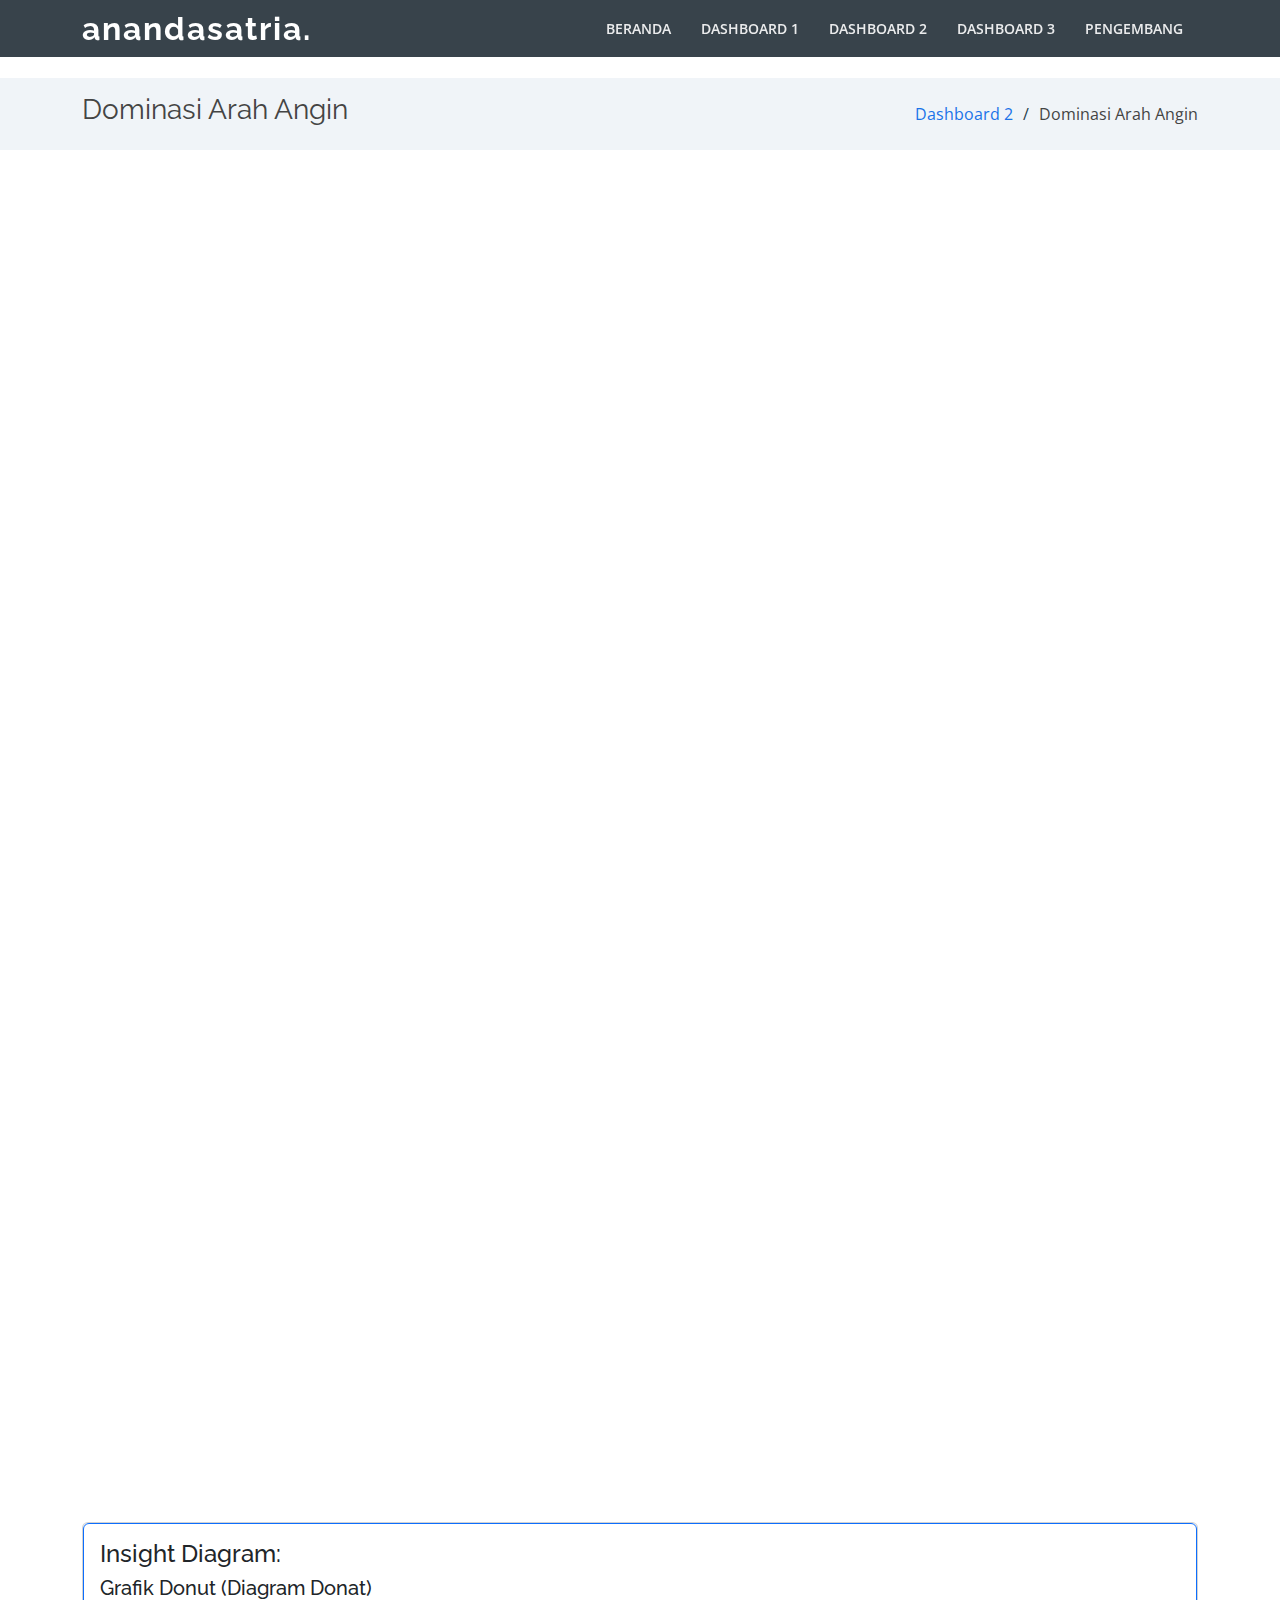
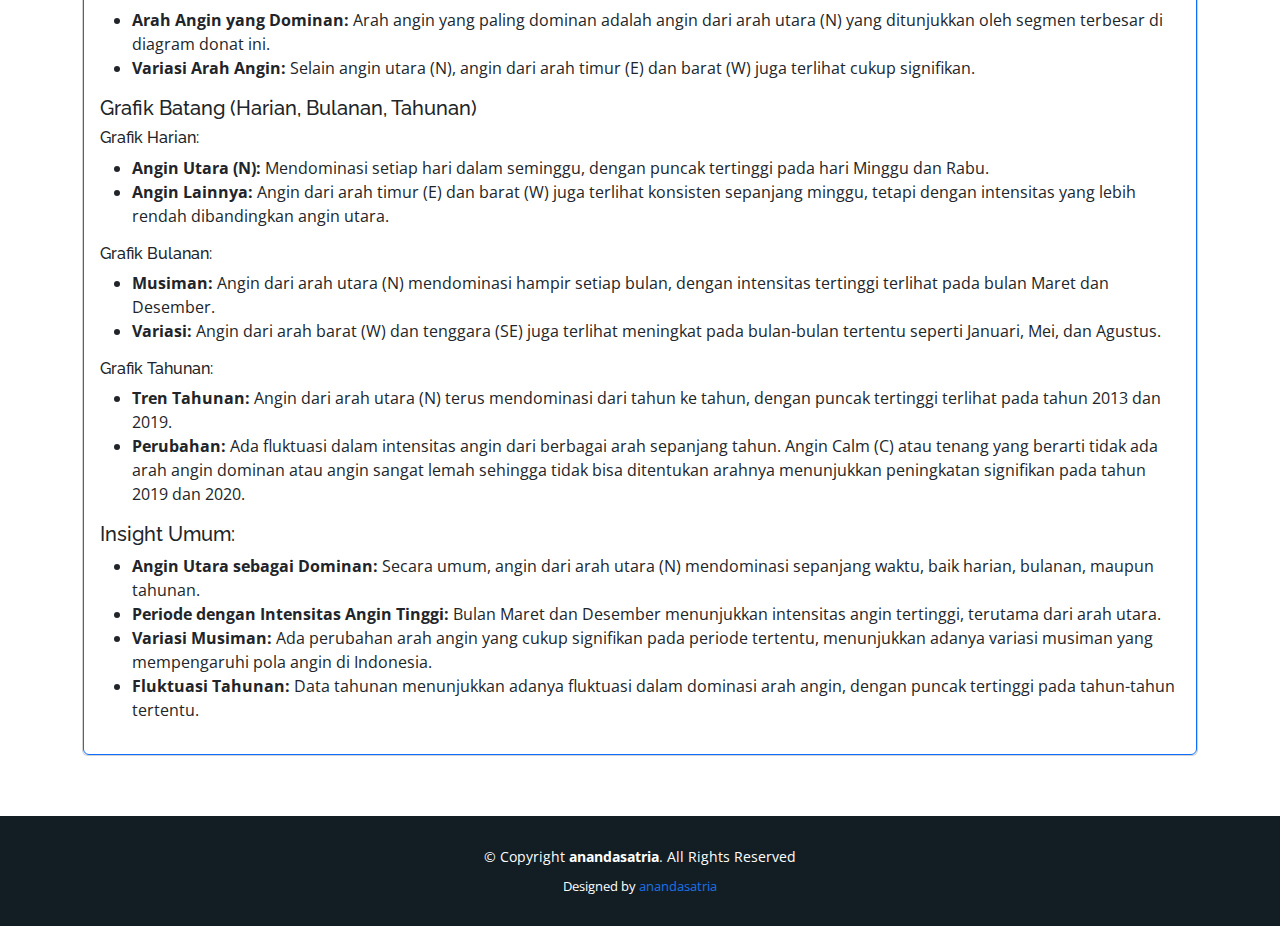
==== angin.html @ 1c013aec "fix: commit before dynamic" ====
<!DOCTYPE html>
<html lang="en">

<head>
  <meta charset="utf-8">
  <meta content="width=device-width, initial-scale=1.0" name="viewport">

  <title>Dominasi Arah Angin - Dashboard Visualisasi Data Pola Iklim di Indonesia</title>
  <meta content="" name="description">
  <meta content="" name="keywords">

  <!-- Favicons -->
  <link href="assets/img/favicon.png" rel="icon">
  <link href="assets/img/apple-touch-icon.png" rel="apple-touch-icon">

  <!-- Google Fonts -->
  <link href="https://fonts.googleapis.com/css?family=Open+Sans:300,300i,400,400i,600,600i,700,700i|Raleway:300,300i,400,400i,500,500i,600,600i,700,700i|Poppins:300,300i,400,400i,500,500i,600,600i,700,700i" rel="stylesheet">

  <!-- Vendor CSS Files -->
  <link href="assets/vendor/aos/aos.css" rel="stylesheet">
  <link href="assets/vendor/bootstrap/css/bootstrap.min.css" rel="stylesheet">
  <link href="assets/vendor/bootstrap-icons/bootstrap-icons.css" rel="stylesheet">
  <link href="assets/vendor/boxicons/css/boxicons.min.css" rel="stylesheet">
  <link href="assets/vendor/glightbox/css/glightbox.min.css" rel="stylesheet">
  <link href="assets/vendor/remixicon/remixicon.css" rel="stylesheet">
  <link href="assets/vendor/swiper/swiper-bundle.min.css" rel="stylesheet">

  <!-- Template Main CSS File -->
  <link href="assets/css/style.css" rel="stylesheet">
</head>

<body>

  <!-- ======= Header ======= -->
  <header id="header" class="fixed-top header-inner-pages">
    <div class="container d-flex align-items-center justify-content-between">

      <h1 class="logo"><a href="index.html">anandasatria.</a></h1>
      <!-- Uncomment below if you prefer to use an image logo -->
      <!-- <a href="index.html" class="logo"><img src="assets/img/logo.png" alt="" class="img-fluid"></a>-->

      <nav id="navbar" class="navbar">
        <ul>
            <li><a class="nav-link scrollto" href="index.html#hero">Beranda</a></li>
            <li><a class="nav-link scrollto" href="index.html#dashboard1">Dashboard 1</a></li>
            <li><a class="nav-link scrollto" href="index.html#dashboard2">Dashboard 2</a></li>
            <li><a class="nav-link scrollto " href="index.html#dashboard3">Dashboard 3</a></li>
            <li><a class="nav-link scrollto" href="index.html#pengembang">Pengembang</a></li>
        </ul>
        <i class="bi bi-list mobile-nav-toggle"></i>
      </nav><!-- .navbar -->

    </div>
  </header><!-- End Header -->

  <main id="main">

    <!-- ======= Breadcrumbs ======= -->
    <section class="breadcrumbs">
      <div class="container">

        <div class="d-flex justify-content-between align-items-center">
          <h2>Dominasi Arah Angin</h2>
          <ol>
            <li><a href="index.html#dashboard2">Dashboard 2</a></li>
            <li>Dominasi Arah Angin</li>
          </ol>
        </div>

      </div>
    </section><!-- End Breadcrumbs -->

    <section id="suhu" class="inner-page">
      <div class="container">
        <iframe width="100%" height="650" src="https://lookerstudio.google.com/embed/reporting/aa69f02a-fa1f-4916-b7d6-d33e5e338812/page/Nvm5D" frameborder="0" style="border:0" allowfullscreen sandbox="allow-storage-access-by-user-activation allow-scripts allow-same-origin allow-popups allow-popups-to-escape-sandbox"></iframe>
        <iframe width="100%" height="650" src="https://lookerstudio.google.com/embed/reporting/ae61794a-5072-4a49-8993-a8b5af9b7ca4/page/Nvm5D" frameborder="0" style="border:0" allowfullscreen sandbox="allow-storage-access-by-user-activation allow-scripts allow-same-origin allow-popups allow-popups-to-escape-sandbox"></iframe>
        <div class="card">
          <div class="card-body border border-primary rounded">
            <h4>Insight Diagram:</h4>
            <h5>Grafik Donut (Diagram Donat)</h5>
            <ul>
              <li><strong>Arah Angin yang Dominan:</strong> Arah angin yang paling dominan adalah angin dari arah utara (N) yang ditunjukkan oleh segmen terbesar di diagram donat ini.</li>
              <li><strong>Variasi Arah Angin:</strong> Selain angin utara (N), angin dari arah timur (E) dan barat (W) juga terlihat cukup signifikan.</li>
            </ul>
        
            <h5>Grafik Batang (Harian, Bulanan, Tahunan)</h5>
        
            <h6>Grafik Harian:</h6>
            <ul>
              <li><strong>Angin Utara (N):</strong> Mendominasi setiap hari dalam seminggu, dengan puncak tertinggi pada hari Minggu dan Rabu.</li>
              <li><strong>Angin Lainnya:</strong> Angin dari arah timur (E) dan barat (W) juga terlihat konsisten sepanjang minggu, tetapi dengan intensitas yang lebih rendah dibandingkan angin utara.</li>
            </ul>
        
            <h6>Grafik Bulanan:</h6>
            <ul>
              <li><strong>Musiman:</strong> Angin dari arah utara (N) mendominasi hampir setiap bulan, dengan intensitas tertinggi terlihat pada bulan Maret dan Desember.</li>
              <li><strong>Variasi:</strong> Angin dari arah barat (W) dan tenggara (SE) juga terlihat meningkat pada bulan-bulan tertentu seperti Januari, Mei, dan Agustus.</li>
            </ul>
        
            <h6>Grafik Tahunan:</h6>
            <ul>
              <li><strong>Tren Tahunan:</strong> Angin dari arah utara (N) terus mendominasi dari tahun ke tahun, dengan puncak tertinggi terlihat pada tahun 2013 dan 2019.</li>
              <li><strong>Perubahan:</strong> Ada fluktuasi dalam intensitas angin dari berbagai arah sepanjang tahun. Angin Calm (C) atau tenang yang berarti tidak ada arah angin dominan atau angin sangat lemah sehingga tidak bisa ditentukan arahnya menunjukkan peningkatan signifikan pada tahun 2019 dan 2020.</li>
            </ul>
        
            <h5>Insight Umum:</h5>
            <ul>
              <li><strong>Angin Utara sebagai Dominan:</strong> Secara umum, angin dari arah utara (N) mendominasi sepanjang waktu, baik harian, bulanan, maupun tahunan.</li>
              <li><strong>Periode dengan Intensitas Angin Tinggi:</strong> Bulan Maret dan Desember menunjukkan intensitas angin tertinggi, terutama dari arah utara.</li>
              <li><strong>Variasi Musiman:</strong> Ada perubahan arah angin yang cukup signifikan pada periode tertentu, menunjukkan adanya variasi musiman yang mempengaruhi pola angin di Indonesia.</li>
              <li><strong>Fluktuasi Tahunan:</strong> Data tahunan menunjukkan adanya fluktuasi dalam dominasi arah angin, dengan puncak tertinggi pada tahun-tahun tertentu.</li>
            </ul>
          </div>
        </div>
        
      </div>
    </section>

  </main><!-- End #main -->

  <!-- ======= Footer ======= -->
  <footer id="footer">
    <div class="container">
      <div class="copyright">
        &copy; Copyright <strong><span>anandasatria</span></strong>. All Rights Reserved
      </div>
      <div class="credits">
        <!-- All the links in the footer should remain intact. -->
        <!-- You can delete the links only if you purchased the pro version. -->
        <!-- Licensing information: https://bootstrapmade.com/license/ -->
        <!-- Purchase the pro version with working PHP/AJAX contact form: https://bootstrapmade.com/dewi-free-multi-purpose-html-template/ -->
        Designed by <a href="https://anandasatriaa.github.io/" target="_blank">anandasatria</a>
      </div>
    </div>
  </footer><!-- End Footer -->

  <div id="preloader"></div>
  <a href="#" class="back-to-top d-flex align-items-center justify-content-center"><i class="bi bi-arrow-up-short"></i></a>

  <!-- Vendor JS Files -->
  <script src="assets/vendor/purecounter/purecounter_vanilla.js"></script>
  <script src="assets/vendor/aos/aos.js"></script>
  <script src="assets/vendor/bootstrap/js/bootstrap.bundle.min.js"></script>
  <script src="assets/vendor/glightbox/js/glightbox.min.js"></script>
  <script src="assets/vendor/isotope-layout/isotope.pkgd.min.js"></script>
  <script src="assets/vendor/swiper/swiper-bundle.min.js"></script>
  <script src="assets/vendor/php-email-form/validate.js"></script>

  <!-- Template Main JS File -->
  <script src="assets/js/main.js"></script>

</body>

</html>
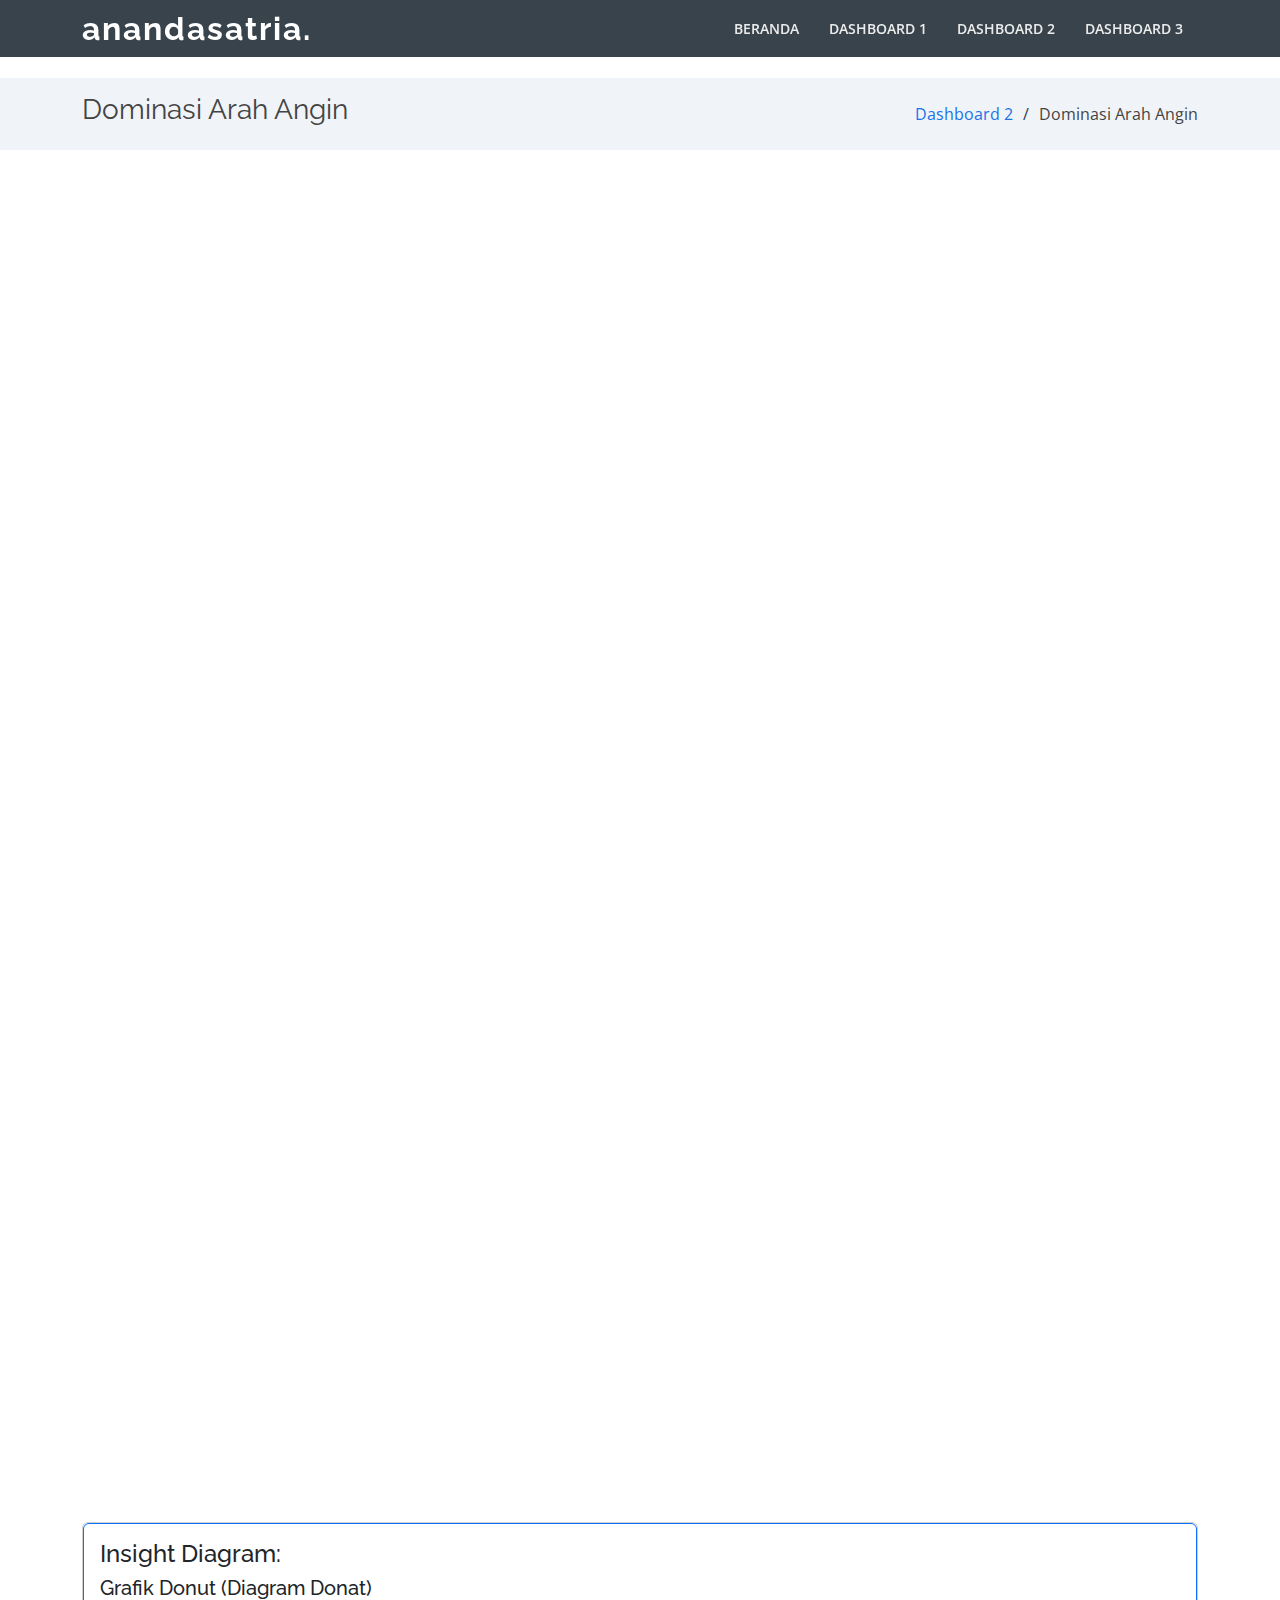
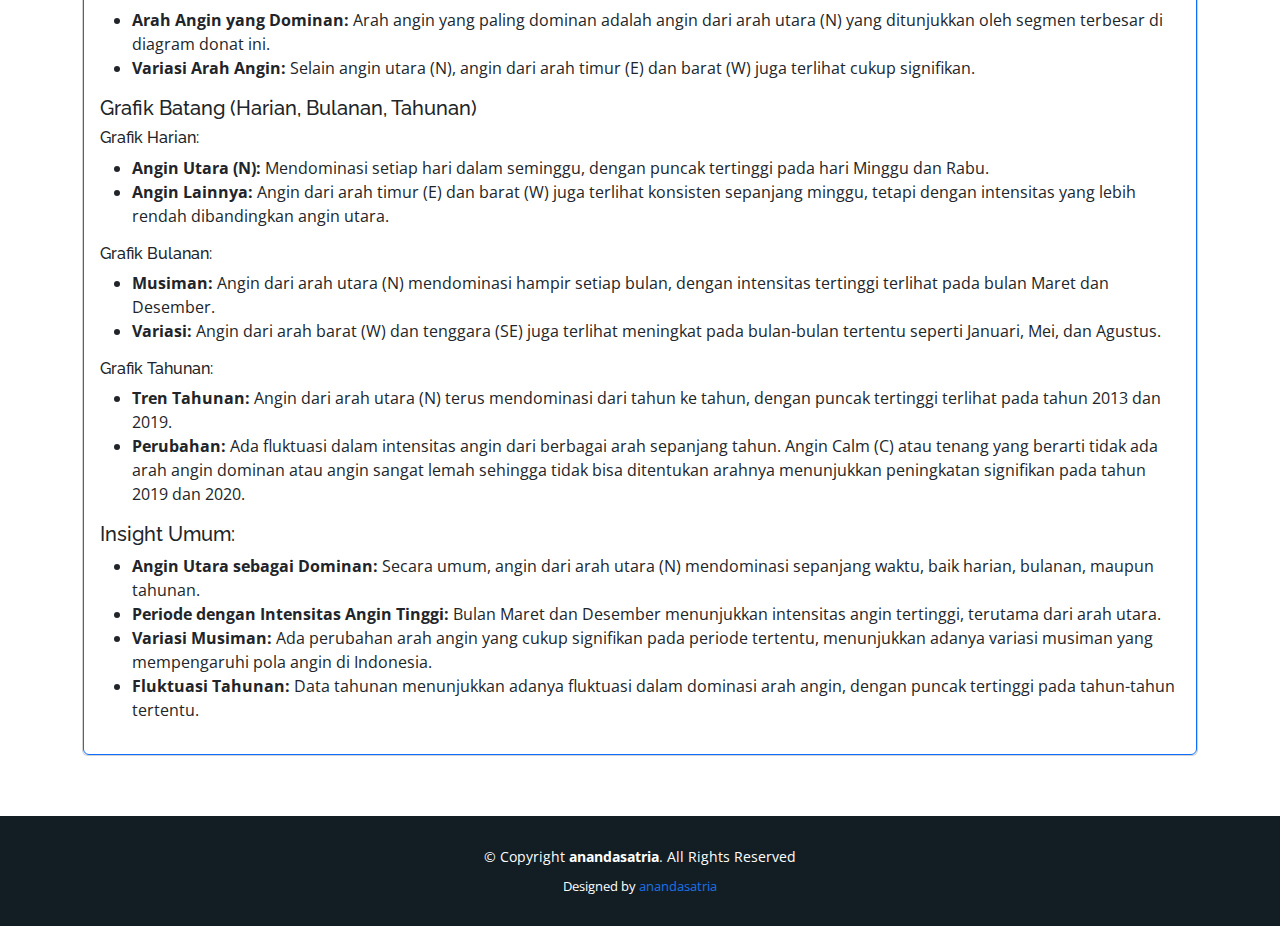
==== commit 58e3e037: "update: without pengembang" ====
--- a/angin.html
+++ b/angin.html
@@ -27,6 +27,44 @@
 
   <!-- Template Main CSS File -->
   <link href="assets/css/style.css" rel="stylesheet">
+
+  <style>
+    #iframe7 {
+      width: 100%;
+      height: 650px;
+    }
+    #iframe8 {
+      width: 100%;
+      height: 650px;
+    }
+
+    @media (max-width: 1024px) {
+      #iframe7 {
+        height: 500px;
+      }
+      #iframe8 {
+        height: 500px;
+      }
+    }
+
+    @media (max-width: 768px) {
+      #iframe7 {
+        height: 350px;
+      }
+      #iframe8 {
+        height: 350px;
+      }
+    }
+
+    @media (max-width: 425px) {
+      #iframe7 {
+        height: 230px;
+      }
+      #iframe8 {
+        height: 230px;
+      }
+    }
+  </style>
 </head>
 
 <body>
@@ -45,7 +83,7 @@
             <li><a class="nav-link scrollto" href="index.html#dashboard1">Dashboard 1</a></li>
             <li><a class="nav-link scrollto" href="index.html#dashboard2">Dashboard 2</a></li>
             <li><a class="nav-link scrollto " href="index.html#dashboard3">Dashboard 3</a></li>
-            <li><a class="nav-link scrollto" href="index.html#pengembang">Pengembang</a></li>
+            <!-- <li><a class="nav-link scrollto" href="index.html#pengembang">Pengembang</a></li> -->
         </ul>
         <i class="bi bi-list mobile-nav-toggle"></i>
       </nav><!-- .navbar -->
@@ -72,8 +110,8 @@
 
     <section id="suhu" class="inner-page">
       <div class="container">
-        <iframe width="100%" height="650" src="https://lookerstudio.google.com/embed/reporting/aa69f02a-fa1f-4916-b7d6-d33e5e338812/page/Nvm5D" frameborder="0" style="border:0" allowfullscreen sandbox="allow-storage-access-by-user-activation allow-scripts allow-same-origin allow-popups allow-popups-to-escape-sandbox"></iframe>
-        <iframe width="100%" height="650" src="https://lookerstudio.google.com/embed/reporting/ae61794a-5072-4a49-8993-a8b5af9b7ca4/page/Nvm5D" frameborder="0" style="border:0" allowfullscreen sandbox="allow-storage-access-by-user-activation allow-scripts allow-same-origin allow-popups allow-popups-to-escape-sandbox"></iframe>
+        <iframe id="iframe7" width="100%" height="650" src="https://lookerstudio.google.com/embed/reporting/aa69f02a-fa1f-4916-b7d6-d33e5e338812/page/Nvm5D" frameborder="0" style="border:0" allowfullscreen sandbox="allow-storage-access-by-user-activation allow-scripts allow-same-origin allow-popups allow-popups-to-escape-sandbox"></iframe>
+        <iframe id="iframe8" width="100%" height="650" src="https://lookerstudio.google.com/embed/reporting/ae61794a-5072-4a49-8993-a8b5af9b7ca4/page/Nvm5D" frameborder="0" style="border:0" allowfullscreen sandbox="allow-storage-access-by-user-activation allow-scripts allow-same-origin allow-popups allow-popups-to-escape-sandbox"></iframe>
         <div class="card">
           <div class="card-body border border-primary rounded">
             <h4>Insight Diagram:</h4>
